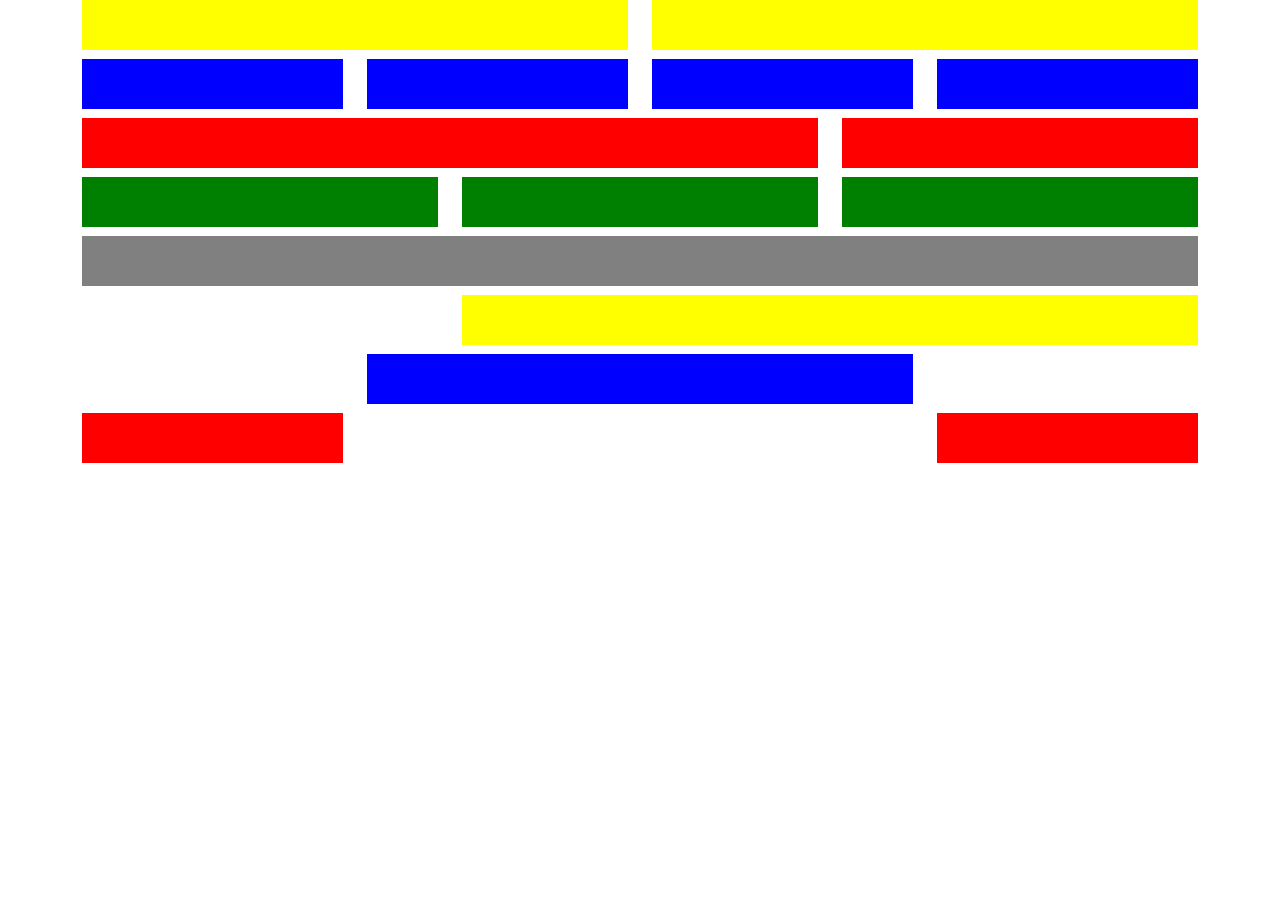
==== exercice1/index.html @ 28c58fed "MES EXOS BOOTSTRAP" ====
<!DOCTYPE html>
<html lang="en">

<head>
    <meta charset="UTF-8">
    <meta http-equiv="X-UA-Compatible" content="IE=edge">
    <meta name="viewport" content="width=device-width, initial-scale=1.0">
    <link rel="stylesheet" href="../css/bootstrap.min.css">

    <link rel="stylesheet" href="style.css">
    <title>Exo Bootstrap</title>
</head>

<body>

    <div class="container">

        <div class="row">
            <div class="col">
                <div class="yellow"></div>
            </div>

            <div class="col">
                <div class="yellow"></div>
            </div>
        </div>


        <div class="row">
            <div class="col">
                <div class="blue"></div>
            </div>

            <div class="col">
                <div class="blue"></div>
            </div>

            <div class="col">
                <div class="blue"></div>
            </div>

            <div class="col">
                <div class="blue"></div>
            </div>
        </div>


        <div class="row">
            <div class="col-8">
                <div class="red"></div>
            </div>

            <div class="col-4">
                <div class="red"></div>
            </div>
        </div>


        <div class="row">
            <div class="col-4">
                <div class="green"></div>
            </div>

            <div class="col-4">
                <div class="green"></div>
            </div>

            <div class="col-4">
                <div class="green"></div>
            </div>
        </div>


        <div class="row">
            <div class="col">
                <div class="grey"></div>
            </div>
        </div>


        <div class="row">
            <div class="col offset-4">
                <div class="yellow"></div>
            </div>
        </div>


        <div class="row">
            <div class="offset-3 col-6">
                <div class="blue"></div>
            </div>
        </div>


        <div class="row">
            <div class="col-3">
                <div class="red"></div>
            </div>
            <div class="col-3 offset-6">
                <div class="red"></div>
            </div>
        </div>

        
    </div>

</body>

</html>
---- exercice1/style.css ----
* {
    margin-bottom: 3px;
}

.yellow{
    background-color: yellow;
    height: 50px;
}

.blue{
    background-color: blue;
    height: 50px;

}

.red{
    background-color: red;
    height: 50px;

}

.green{
    background-color: green;
    height: 50px;

}

.grey{
    background-color: grey;
    height: 50px;

}
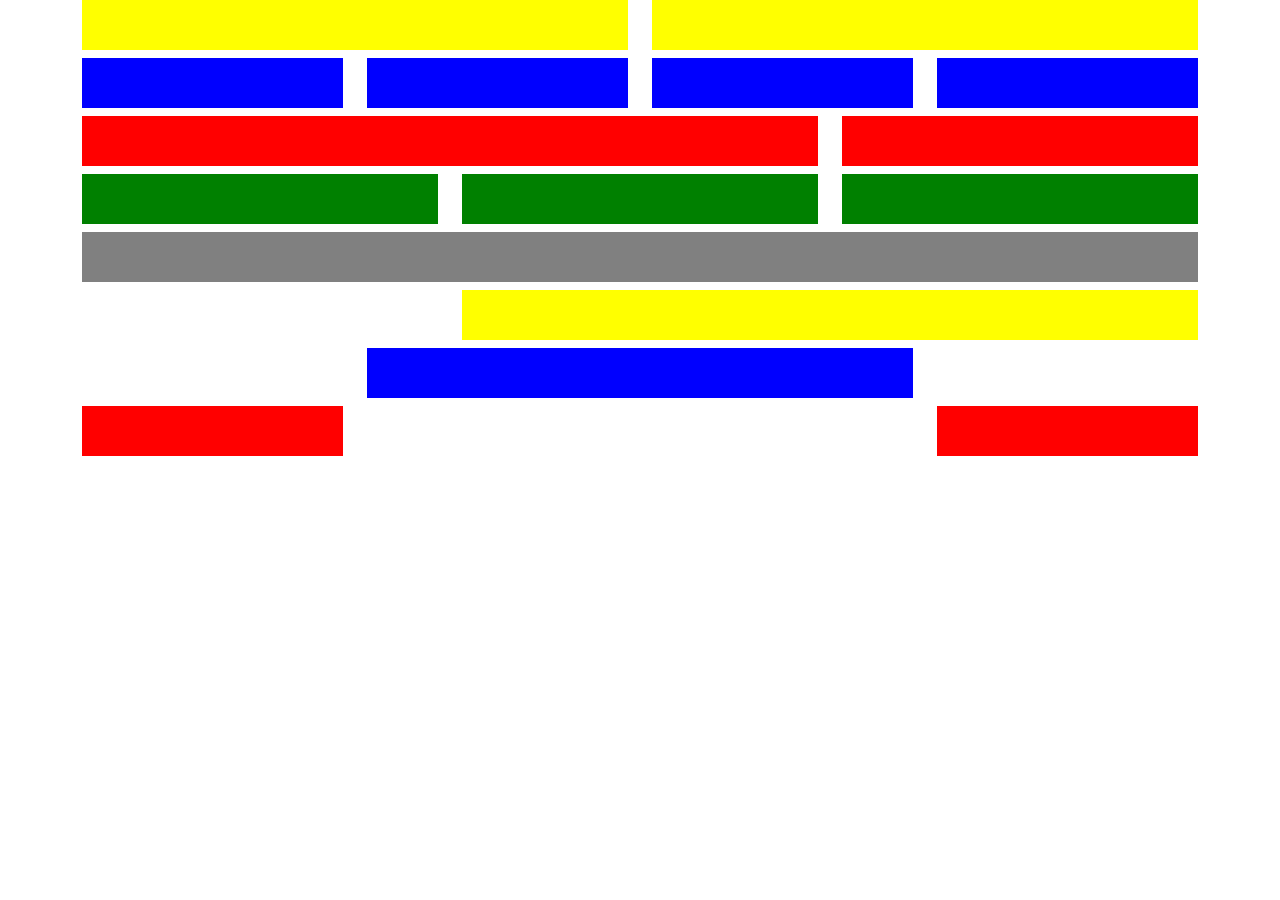
==== commit e305e897: "mes exos bootstrap 2" ====
--- a/exercice1/index.html
+++ b/exercice1/index.html
@@ -7,15 +7,15 @@
     <meta name="viewport" content="width=device-width, initial-scale=1.0">
     <link rel="stylesheet" href="../css/bootstrap.min.css">
 
-    <link rel="stylesheet" href="style.css">
-    <title>Exo Bootstrap</title>
+    <link rel="stylesheet" href="../exercice1/css/style.css">
+    <title>Bootstrap Exercice 1</title>
 </head>
 
 <body>
 
     <div class="container">
 
-        <div class="row">
+        <div class="row mb-2">
             <div class="col">
                 <div class="yellow"></div>
             </div>
@@ -23,29 +23,32 @@
             <div class="col">
                 <div class="yellow"></div>
             </div>
+            
         </div>
 
 
-        <div class="row">
-            <div class="col">
+        <div class="row mb-2">
+            <div class="col-3">
                 <div class="blue"></div>
             </div>
 
-            <div class="col">
+            <div class="col-3">
                 <div class="blue"></div>
             </div>
 
-            <div class="col">
+            <div class="col-3">
                 <div class="blue"></div>
             </div>
 
-            <div class="col">
+            <div class="col-3">
                 <div class="blue"></div>
             </div>
+
+        
         </div>
 
 
-        <div class="row">
+        <div class="row mb-2">
             <div class="col-8">
                 <div class="red"></div>
             </div>
@@ -56,7 +59,7 @@
         </div>
 
 
-        <div class="row">
+        <div class="row mb-2">
             <div class="col-4">
                 <div class="green"></div>
             </div>
@@ -71,28 +74,28 @@
         </div>
 
 
-        <div class="row">
+        <div class="row mb-2">
             <div class="col">
                 <div class="grey"></div>
             </div>
         </div>
 
 
-        <div class="row">
+        <div class="row mb-2">
             <div class="col offset-4">
                 <div class="yellow"></div>
             </div>
         </div>
 
 
-        <div class="row">
+        <div class="row mb-2">
             <div class="offset-3 col-6">
                 <div class="blue"></div>
             </div>
         </div>
 
 
-        <div class="row">
+        <div class="row mb-2">
             <div class="col-3">
                 <div class="red"></div>
             </div>
--- a/exercice1/css/style.css
+++ b/exercice1/css/style.css
@@ -0,0 +1,30 @@
+
+.yellow{
+    background-color: yellow;
+    height: 50px;
+}
+
+.blue{
+    background-color: blue;
+    height: 50px;
+
+}
+
+.red{
+    background-color: red;
+    height: 50px;
+
+}
+
+.green{
+    background-color: green;
+    height: 50px;
+
+}
+
+.grey{
+    background-color: grey;
+    height: 50px;
+
+}
+
